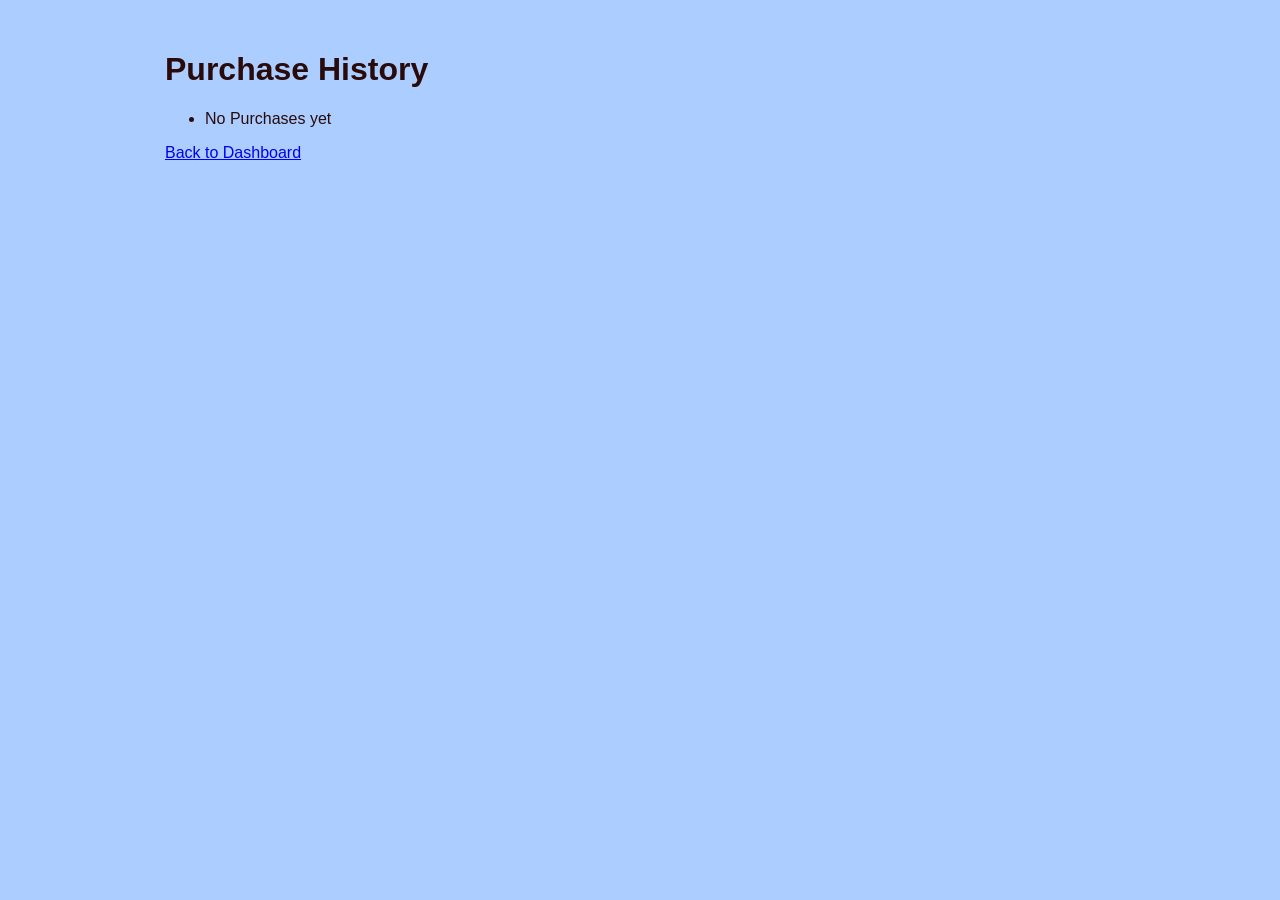
==== history.html @ 922f677f "worked on history and rewriting // organizing js" ====
<!DOCTYPE html>
<html lang="en">
  <head>
    <meta charset="UTF-8">
    <meta name="viewport" content="width=device-width, initial-scale=1.0">
    <title>Expense Tracker// History</title>
    <link rel="stylesheet" href="style.css">
    </head>
   <body>
    <main class="history-page">
        <h1> Purchase History</h1>

        <p id="history-username"></p>

        <ul id="history-username">
            <li> No Purchases yet </li>
        </ul>
    
    <a href="index.html" class="back-button">Back to Dashboard</a>
    </main>

    <script src="script.js"></script>
   </body>
</html>
---- style.css ----
body {
    font-family: Arial, Helvetica, sans-serif;
    background-color: #abcdff;
    color: #290b0b;
    padding: 30px;
    margin: 0;
}

header {
    text-align: center;
    margin-bottom: 30px;
}

header h1 {
    font-size: 40px;
    margin-bottom: 10px;
}

header p {
    color: rgb(80, 30, 146);
    font-size: 18px;
}

main {
    max-width: 950px;
    margin: 0 auto;
}

.hidden {
    display: none;
}

.login-screen {
    background-color: white;
    border: 2px solid #7353ba;
    border-radius: 8px;
    box-shadow: 4px 4px 0 rgba(41, 11, 11, 0.15);
    max-width: 400px;
    margin: 80px auto;
    padding: 25px;
}

.login-screen h1 {
    margin-top: 0;
    text-align: center;
}

.login-screen p {
    color: rgb(80, 30, 146);
    text-align: center;
}

#logout-button {
    max-width: 140px;
    margin: 10px auto 0;
}

.message {
    color: rgb(80, 30, 146);
    font-weight: bold;
    min-height: 20px;
    text-align: center;
}

.dashboard {
    display: flex;
    justify-content: space-between;
    gap: 20px;
    margin-bottom: 30px;
}

.card {
    background-color: white;
    border: 2px solid #8661d5;
    border-radius: 8px;
    padding: 20px;
    flex: 1;
    min-width: 0;
    box-shadow: 4px 4px 0 rgba(41, 11, 11, 0.15);
}

.card h2 {
    font-size: 18px;
    margin-bottom: 10px;
}

.card p {
    font-size: 24px;
    font-weight: bold;
    margin: 0;
}

.tracker-area {
    display: grid;
    grid-template-columns: 1fr 1fr;
    gap: 20px;
}

.income,
.expense {
    background-color: #ffffff;
    border: 2px solid #8661d5;
    border-radius: 8px;
    padding: 20px;
    box-shadow: 4px 4px 0 rgba(41, 11, 11, 0.15);
}

.income h2,
.expense h2 {
    margin-top: 0;
}

form {
    display: flex;
    flex-direction: column;
    gap: 10px;
}

label {
    font-weight: bold;
}

input {
    padding: 10px;
    border: 1px solid #8661d5;
    border-radius: 5px;
    font-size: 16px;
}

button {
    background-color: #8661d5;
    color: white;
    border: none;
    border-radius: 5px;
    padding: 12px;
    margin-top: 8px;
    font-size: 16px;
    font-weight: bold;
    cursor: pointer;
}

button:hover {
    background-color: rgb(80, 30, 146);
}

@media (max-width: 700px) {
    body {
        padding: 18px;
    }

    .dashboard,
    .tracker-area {
        display: grid;
        grid-template-columns: 1fr;
    }
}

.history {
    background-color: white;
    border: 2px solid #8661d5;
    border-radius: 8px;
    padding: 20px;
    box-shadow: 4px 4px 0 rgba(41, 11, 11, 0.15);
    max-width: 600px;
    margin: 25px auto 0;
}

.history h2 {
    margin-top: 0;
}

#history-list {
    padding-left: 20px;
}

#history-list li {
    margin-bottom: 8px;
}
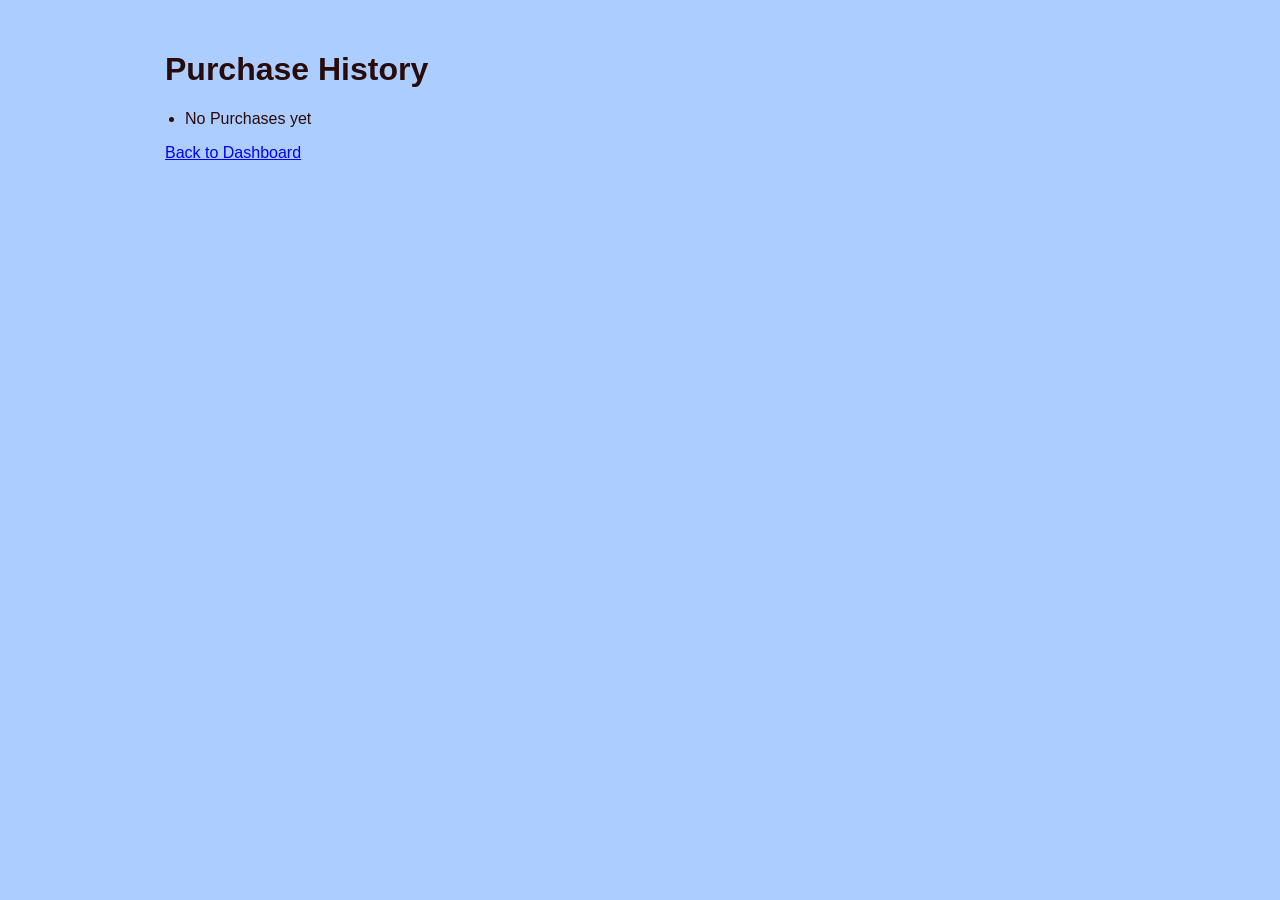
==== commit 08b12fb6: "worked on debugging and fixing js" ====
--- a/history.html
+++ b/history.html
@@ -12,7 +12,7 @@
 
         <p id="history-username"></p>
 
-        <ul id="history-username">
+        <ul id="history-list">
             <li> No Purchases yet </li>
         </ul>
     
@@ -22,3 +22,4 @@
     <script src="script.js"></script>
    </body>
 </html>
+  
